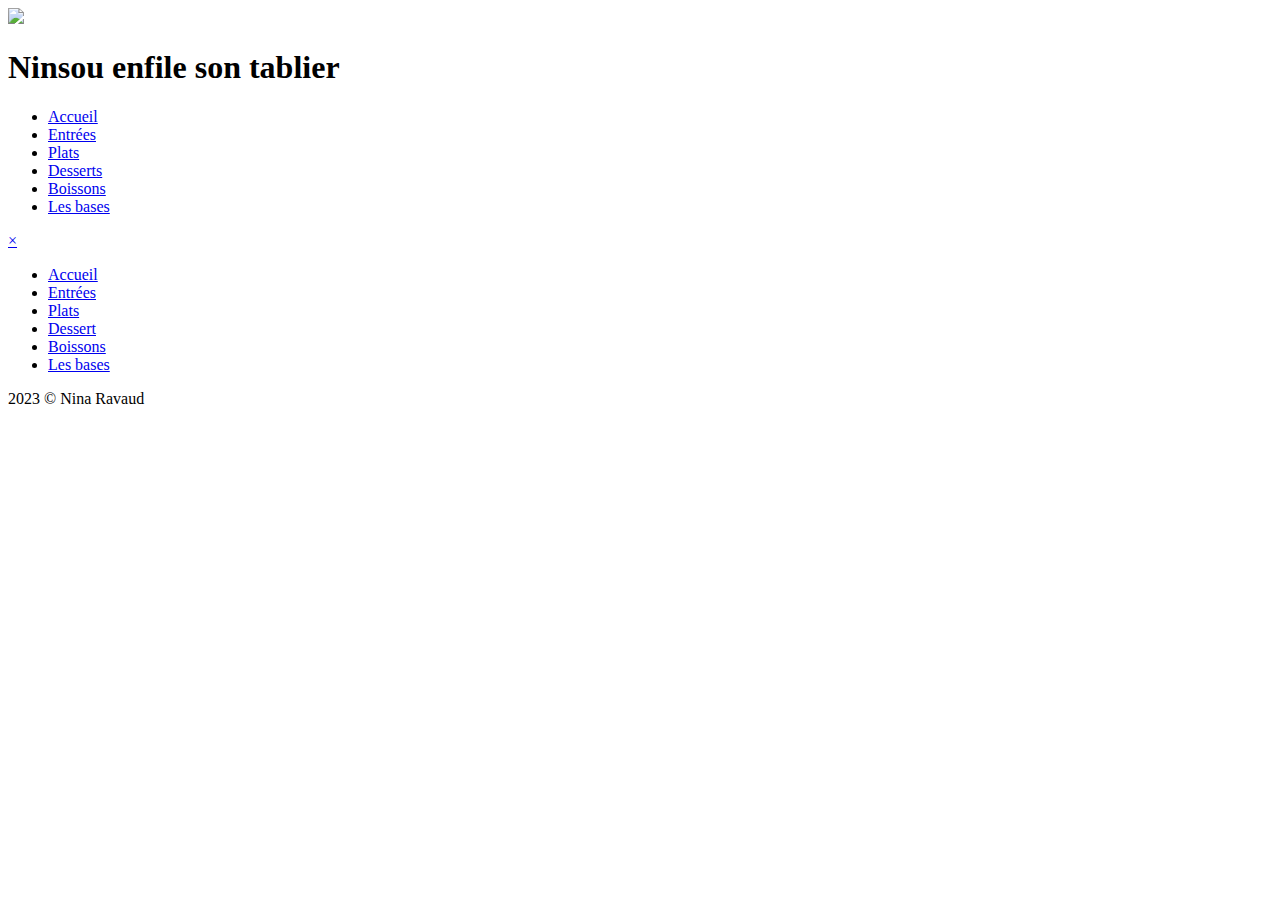
==== bases.html @ b2cd20d8 "Modification logo" ====
<!DOCTYPE html>

<html>

	<head>
		<meta charset="utf-8">
		<title>Les bases</title>
		<link rel="preconnect" href="https://fonts.googleapis.com">
		<link rel="preconnect" href="https://fonts.gstatic.com" crossorigin>
		<link href="https://fonts.googleapis.com/css2?family=Kaushan+Script&family=Lato:wght@400;700&family=PT+Serif:wght@400;700&display=swap" rel="stylesheet">
		<link rel="stylesheet" href="main_navigation.css">

		<!-- Scripts -->
		<script src="burger_menu.js" defer></script>
	</head>

		<!-- Contenu de la page -->
	<body>

		<!-- Partie supérieur de la page -->
		<header>
			<div class="logo">
				<img src="Images/Logo/logo_final.png">
			</div>

			<h1>Ninsou enfile son tablier</h1>

			<nav>
				<ul>
					<li><a href="index.html">Accueil</a></li>
					<li><a href="entrees.html">Entrées</a></li>
					<li><a href="plats.html">Plats</a></li>
					<li><a href="desserts.html">Desserts</a></li>
					<li><a href="boissons.html">Boissons</a></li>
					<li><a class="active" href="bases.html">Les bases</a></li>
				</ul>
			</nav>

			<div id="nav-burger" class="sidenav">
			  	<a id="bouton-ferme" href="#" class="close">×</a>
			  	<ul>
			    	<li><a href="index.html">Accueil</a></li>
			    	<li><a href="entrees.html">Entrées</a></li>
			    	<li><a href="plats.html">Plats</a></li>
			    	<li><a href="desserts.html">Dessert</a></li>
			    	<li><a href="boissons.html">Boissons</a></li>
			    	<li><a href="bases.html">Les bases</a></li>
			  	</ul>
			</div>

			<a href="#" id="bouton-ouvert">
			  	<span class="burger-icon">
			    	<span class="button-line"></span>
			    	<span class="button-line"></span>
			    	<span class="button-line"></span>
			  	</span>
			</a>
		</header>

		<footer>
			<p>
				2023 &copy; Nina Ravaud
			</p>
		</footer>

	</body>

</html>
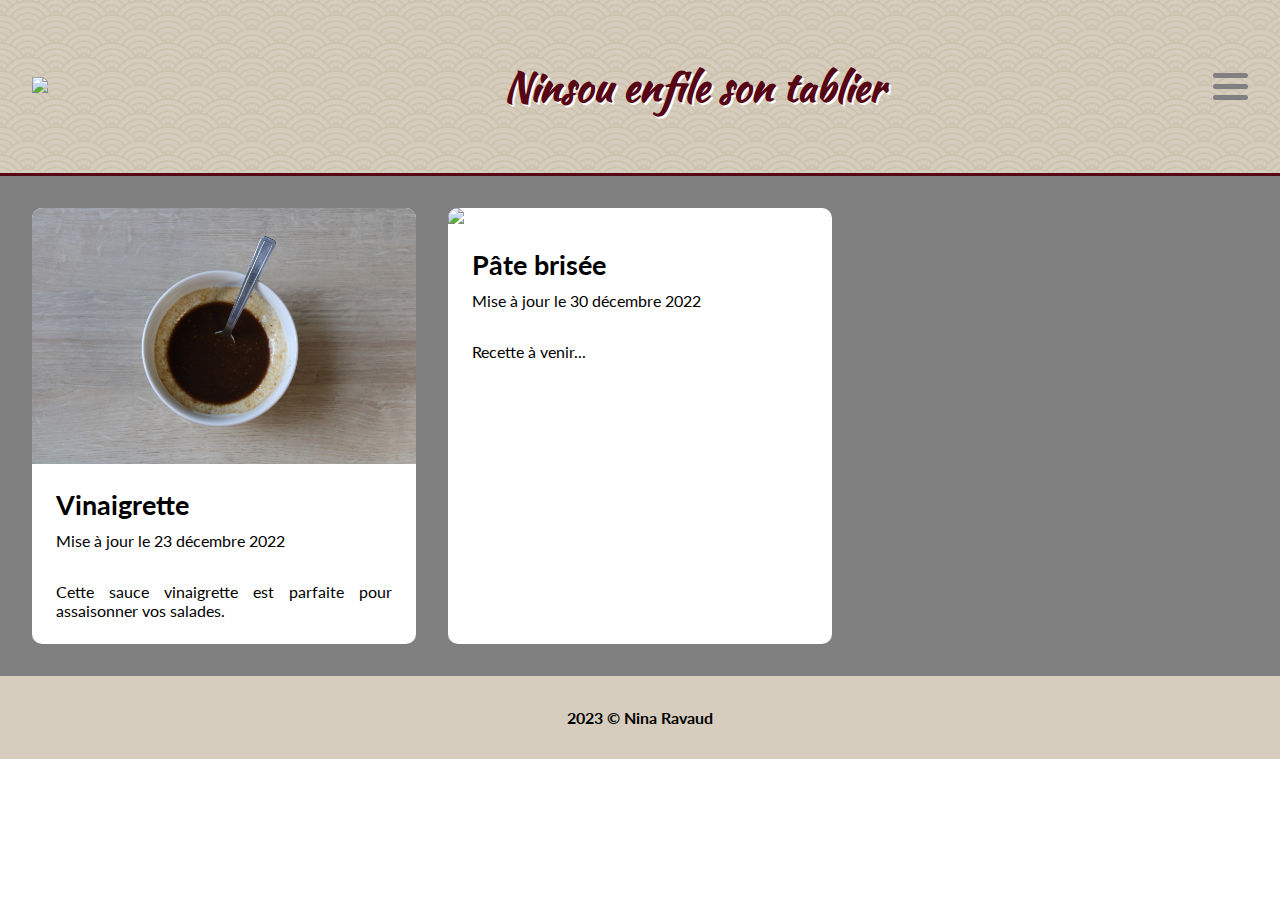
==== commit 80b2f3a8: "Modification extensions images" ====
--- a/bases.html
+++ b/bases.html
@@ -9,6 +9,7 @@
 		<link rel="preconnect" href="https://fonts.gstatic.com" crossorigin>
 		<link href="https://fonts.googleapis.com/css2?family=Kaushan+Script&family=Lato:wght@400;700&family=PT+Serif:wght@400;700&display=swap" rel="stylesheet">
 		<link rel="stylesheet" href="main_navigation.css">
+		<link rel="stylesheet" href="secondary_navigation.css">
 
 		<!-- Scripts -->
 		<script src="burger_menu.js" defer></script>
@@ -57,6 +58,53 @@
 			</a>
 		</header>
 
+		<!-- Grille des recettes -->
+        <div id="articles" class="articles-grid">
+
+            <article class="article-card">
+                <a href="Vinaigrette/vinaigrette.html">
+                    <img class="article-card-img" src="Vinaigrette/0_vinaigrette.jpg"/>
+                </a>
+
+                <div class="article-card-content">
+                    <h2>
+                        <a href="Vinaigrette/vinaigrette.html">
+                            Vinaigrette
+                        </a>
+                    </h2>
+                    <div class="article-date">
+                        <span class="date-prefix">Mise à jour le</span>
+                        <time datetime="2022-12-23">23 décembre 2022</time>
+                    </div>
+                    <div class="article-short">
+                        Cette sauce vinaigrette est parfaite pour assaisonner vos salades.
+                    </div>
+                </div>
+            </article>
+
+            <article class="article-card">
+                <a href="">
+                    <img class="article-card-img" src="Pate_brisee/Photos/pate_brisee.jpg"/>
+                </a>
+
+                <div class="article-card-content">
+                    <h2>
+                        <a href="">
+                            Pâte brisée
+                        </a>
+                    </h2>
+                    <div class="article-date">
+                        <span class="date-prefix">Mise à jour le</span>
+                        <time datetime="2022-12-30">30 décembre 2022</time>
+                    </div>
+                    <div class="article-short">
+                    	Recette à venir...
+                    </div>
+                </div>
+            </article>
+
+        </div>
+
 		<footer>
 			<p>
 				2023 &copy; Nina Ravaud
--- a/main_navigation.css
+++ b/main_navigation.css
@@ -0,0 +1,180 @@
+html {
+	box-sizing: border-box;
+	--color-main: #570615;
+	--color-second: #d6cdbe;
+}
+
+* {
+	box-sizing: inherit;
+	/*outline: dashed 1px blue;*/
+}
+
+body {
+	font-family: "Lato", sans-serif;
+	text-align: justify;
+	margin: 0;
+	padding: 0;
+}
+
+header {
+	height: 11rem;
+	display: flex;
+	gap: 2rem;
+	padding: 2rem;
+	background-color: var(--color-second);
+	background-image: url("data:image/svg+xml,%3Csvg xmlns='http://www.w3.org/2000/svg' viewBox='0 0 56 28' width='56' height='28'%3E%3Cpath fill='%23927f4f' fill-opacity='0.13' d='M56 26v2h-7.75c2.3-1.27 4.94-2 7.75-2zm-26 2a2 2 0 1 0-4 0h-4.09A25.98 25.98 0 0 0 0 16v-2c.67 0 1.34.02 2 .07V14a2 2 0 0 0-2-2v-2a4 4 0 0 1 3.98 3.6 28.09 28.09 0 0 1 2.8-3.86A8 8 0 0 0 0 6V4a9.99 9.99 0 0 1 8.17 4.23c.94-.95 1.96-1.83 3.03-2.63A13.98 13.98 0 0 0 0 0h7.75c2 1.1 3.73 2.63 5.1 4.45 1.12-.72 2.3-1.37 3.53-1.93A20.1 20.1 0 0 0 14.28 0h2.7c.45.56.88 1.14 1.29 1.74 1.3-.48 2.63-.87 4-1.15-.11-.2-.23-.4-.36-.59H26v.07a28.4 28.4 0 0 1 4 0V0h4.09l-.37.59c1.38.28 2.72.67 4.01 1.15.4-.6.84-1.18 1.3-1.74h2.69a20.1 20.1 0 0 0-2.1 2.52c1.23.56 2.41 1.2 3.54 1.93A16.08 16.08 0 0 1 48.25 0H56c-4.58 0-8.65 2.2-11.2 5.6 1.07.8 2.09 1.68 3.03 2.63A9.99 9.99 0 0 1 56 4v2a8 8 0 0 0-6.77 3.74c1.03 1.2 1.97 2.5 2.79 3.86A4 4 0 0 1 56 10v2a2 2 0 0 0-2 2.07 28.4 28.4 0 0 1 2-.07v2c-9.2 0-17.3 4.78-21.91 12H30zM7.75 28H0v-2c2.81 0 5.46.73 7.75 2zM56 20v2c-5.6 0-10.65 2.3-14.28 6h-2.7c4.04-4.89 10.15-8 16.98-8zm-39.03 8h-2.69C10.65 24.3 5.6 22 0 22v-2c6.83 0 12.94 3.11 16.97 8zm15.01-.4a28.09 28.09 0 0 1 2.8-3.86 8 8 0 0 0-13.55 0c1.03 1.2 1.97 2.5 2.79 3.86a4 4 0 0 1 7.96 0zm14.29-11.86c1.3-.48 2.63-.87 4-1.15a25.99 25.99 0 0 0-44.55 0c1.38.28 2.72.67 4.01 1.15a21.98 21.98 0 0 1 36.54 0zm-5.43 2.71c1.13-.72 2.3-1.37 3.54-1.93a19.98 19.98 0 0 0-32.76 0c1.23.56 2.41 1.2 3.54 1.93a15.98 15.98 0 0 1 25.68 0zm-4.67 3.78c.94-.95 1.96-1.83 3.03-2.63a13.98 13.98 0 0 0-22.4 0c1.07.8 2.09 1.68 3.03 2.63a9.99 9.99 0 0 1 16.34 0z'%3E%3C/path%3E%3C/svg%3E");
+	align-items: center;
+	border-bottom: 3px solid var(--color-main);
+}
+
+.logo img {
+	max-width: 100%;
+	height: auto;
+}
+
+.logo {
+	width: 9rem;
+}
+
+header h1 {
+	font-family: "Kaushan Script", "Lato", sans-serif;
+	font-size: 2.5rem; /* taille police */
+	color: var(--color-main);
+	text-shadow: white 0.1rem 0.1rem;
+}
+
+nav ul {
+	list-style-type: none;
+	padding: 0;
+	margin: 0;
+	display: flex;
+/*	background-color: #d6cdbe;
+	overflow: hidden;*/
+}
+
+/*nav li {
+	float: left;
+}*/
+
+nav{
+	margin-left: auto;
+}
+
+nav a {
+	display: block;
+	/*border: solid;*/
+	padding: 0.5rem 0;
+	margin: 1rem;
+/*	padding: 50px 20px;
+	color: grey;
+	font-size: 1.5rem;
+	text-align: center;
+	font-weight: bold; */
+	text-decoration: none;
+	color: gray;
+	font-size: 1.2rem;
+	font-weight: bold;
+	border: 3px solid transparent;
+}
+
+nav a:focus {
+	color: white;
+}
+
+nav a:hover {
+	color: white;
+	border-bottom: solid;
+}
+
+nav a:active {
+	color: grey;
+}
+
+.active {
+	color: white;
+	border-bottom: solid;
+}
+
+.sidenav {
+	display: none;
+}
+
+@media screen and (max-width: 1350px) {
+	nav {
+		display: none;
+	}
+
+	.sidenav {
+		display: block;
+	}
+
+	header {
+		justify-content: space-between;
+		padding: 2rem;
+	}
+
+	/* Burger menu */
+	.sidenav {
+	  height: 100%;
+	  width: 70%;
+	  position: fixed;
+	  z-index: 1;
+	  top: 0;
+	  left: 100vw;
+	  background-color: var(--color-main);
+	  padding-top: 60px;
+	  transition: left 0.5s ease;
+	}
+
+	/* Sidenav menu links */
+	.sidenav a {
+	  padding: 8px 8px 8px 32px;
+	  text-decoration: none;
+	  font-size: 2.5rem;
+	  color: var(--color-second);
+	  display: block;
+	  transition: 0.3s;
+	}
+
+	.sidenav a:hover {
+	  color: white;
+	}
+
+	.sidenav ul {
+	  list-style-type: none;
+	  padding: 0;
+	  margin: 0;
+	}
+
+	/* Active class */
+	.sidenav.active {
+	  left: calc(100vw - 70%);
+	}
+
+	/* Close btn */
+	.sidenav .close {
+	  position: absolute;
+	  top: 0;
+	  right: 25px;
+	  font-size: 5rem;
+	}
+
+	/* Icône burger */
+	.burger-icon span {
+		/*margin-left: auto;*/
+
+		display: block;
+		width: 35px;
+		height: 5px;
+		background-color: gray;
+		margin: 6px 0;
+		border-radius: 4px;
+	}
+}
+
+footer {
+	padding: 1rem;
+	text-align: center;
+	font-weight: bold;
+	background-color: var(--color-second);
+}
--- a/secondary_navigation.css
+++ b/secondary_navigation.css
@@ -0,0 +1,104 @@
+html {
+	box-sizing: border-box;
+	--color-main: #570615;
+	--color-second: #d6cdbe;
+}
+
+* {
+	box-sizing: inherit;
+	/*outline: dashed 1px blue;*/
+}
+
+body {
+	font-family: "Lato", sans-serif;
+	margin: 0;
+	padding: 0;
+}
+
+.articles-grid {
+	display: grid;
+	grid-template-columns: repeat(auto-fill, minmax(300px, 1fr));
+	gap: 2rem;
+
+	background-color: gray;
+	padding: 2rem;
+}
+
+.article-card {
+	display: flex;
+	flex-direction: column;
+
+	/* padding: 1.5rem; */
+	border-radius: 10px;
+	background-color: white;
+	/* box-shadow: 5px 5px 5px gray; */
+
+	overflow: hidden;
+}
+
+.article-card img {
+	/* height: 300px;
+	max-width: 100%; */
+	width: 100%;
+	display: block;
+}
+
+.article-card img:focus {
+	/* FIXME: What to put here ? */
+	color: white;
+}
+
+.article-card img:hover {
+	opacity: 80%;
+}
+
+.article-card img:active {
+	/* FIXME: What to put here ? */
+	color: gray;
+}
+
+.article-card-content {
+	padding: 1.5rem;
+}
+
+.article-card-content a {
+	text-decoration: None;
+	font-style: normal;
+	color: black;
+	font-family: 'Lato';
+	font-weight: 700;
+	/* font-size: 1rem; */
+	/* width: 100%;
+	height: auto; */
+	/* box-sizing: border-box; */
+}
+
+.article-card-content a:focus {
+	color: white;
+}
+
+.article-card-content a:hover {
+	color: gray;
+}
+
+.article-card-content a:active {
+	color: gray;
+}
+
+.article-card-content h2 {
+	margin: 0;
+	padding: 0;
+	font-size: 1.7rem;
+	/* box-sizing: border-box; */
+	/* line-height: 0rem; */
+}
+
+.article-date {
+	margin-top: 0.6rem;
+	font-family: 'Lato', sans-serif;
+}
+
+.article-short {
+	margin-top: 2rem;
+	font-family: 'Lato', sans-serif;
+}
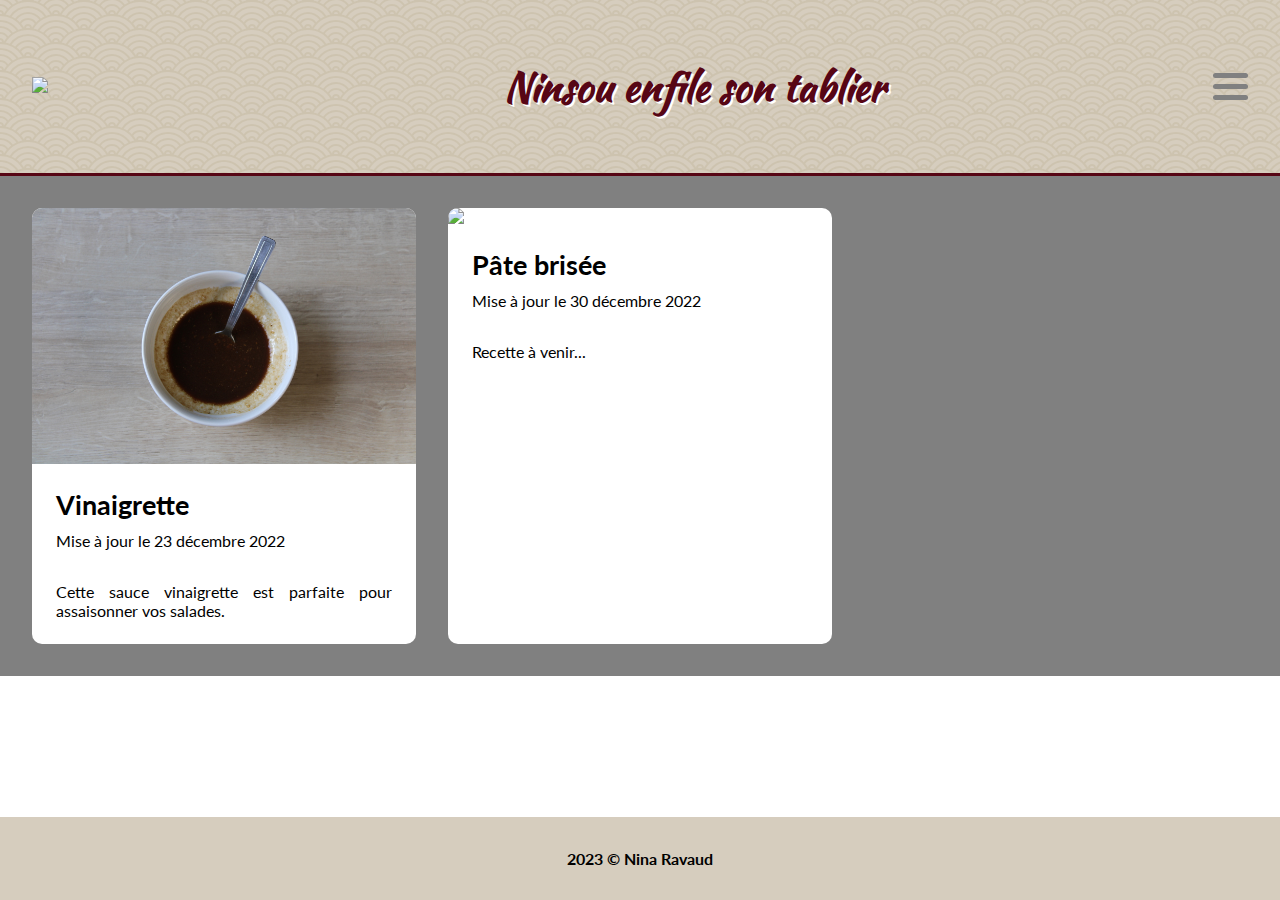
==== commit 2d6167b5: "Recette cookies" ====
--- a/bases.html
+++ b/bases.html
@@ -21,10 +21,12 @@
 		<!-- Partie supérieur de la page -->
 		<header>
 			<div class="logo">
-				<img src="Images/Logo/logo_final.png">
+				<a href="index.html"><img src="Images/Logo/logo_final.png"></a>
 			</div>
 
-			<h1>Ninsou enfile son tablier</h1>
+			<h1>
+				<a href="index.html">Ninsou enfile son tablier</a>
+			</h1>
 
 			<nav>
 				<ul>
--- a/main_navigation.css
+++ b/main_navigation.css
@@ -36,7 +36,8 @@
 	width: 9rem;
 }
 
-header h1 {
+header h1 a {
+	text-decoration: none;
 	font-family: "Kaushan Script", "Lato", sans-serif;
 	font-size: 2.5rem; /* taille police */
 	color: var(--color-main);
@@ -177,4 +178,8 @@
 	text-align: center;
 	font-weight: bold;
 	background-color: var(--color-second);
+	position: fixed;
+	left: 0;
+	bottom: 0;
+	width: 100%;
 }
